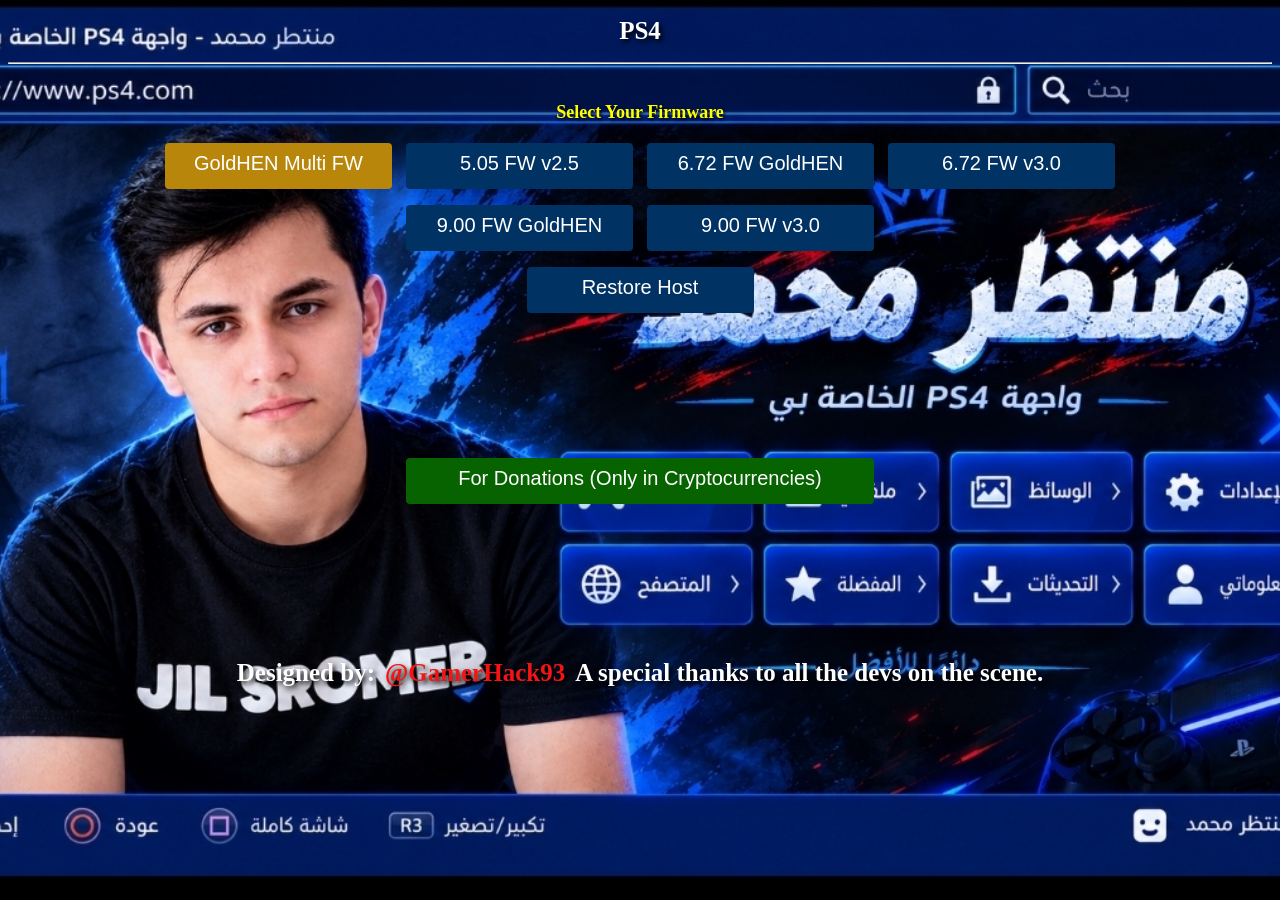
==== index.html @ 5f837716 "Update index.html" ====
<!DOCTYPE html>
<html><head>
<title>PS4  Exploit Host by GamerHack</title>
<link rel="stylesheet" href="style.css">
</head>
<body>
<script>
var histlength=history.length;history.go(-histlength 2);
</script>
<h1 id=msgs>PS4</h1>
<hr>
<br>
<div id=menu>
<h1 style="font-size: 18px;color: yellow;">Select Your Firmware</h1>
<button class="btn btn-multi" onmouseover="msgs.innerHTML='PS4 GoldHEN Host for 5.05 and 7.00 to 13.52 FW - (Auto Exploit Selection)'" onmouseout="msgs.innerHTML='PS4  Exploit Host by GamerHack'" onclick="location.replace('g2all/index.html')"> GoldHEN Multi FW </button>
<button class="btn" onmouseover="msgs.innerHTML='PS4 5.05 FW Host v2.5'" onmouseout="msgs.innerHTML='PS4  Exploit Host by GamerHack'" onclick="location.replace('505/index.html')"> 5.05 FW v2.5 </button>
<a href="672goldhen/index.html"><button class="btn" onmouseover="msgs.innerHTML='PS4 6.72 FW GoldHEN Host'" onmouseout="msgs.innerHTML='PS4  Exploit Host by GamerHack'"> 6.72 FW GoldHEN </button></a>
<a href="672/index.html"><button class="btn" onmouseover="msgs.innerHTML='PS4 6.72 FW Host v3.0'" onmouseout="msgs.innerHTML='PS4  Exploit Host by GamerHack'"> 6.72 FW v3.0 </button></a>
<br>
<a href="900goldhen/index.html"><button class="btn" onmouseover="msgs.innerHTML='PS4 9.00 FW GoldHEN Host - (FontFaceSet Webkit)'" onmouseout="msgs.innerHTML='PS4  Exploit Host by GamerHack'"> 9.00 FW GoldHEN </button></a>
<a href="900v3/index.html"><button class="btn" onmouseover="msgs.innerHTML='PS4 9.00 FW Host v3.0 - (FontFaceSet Webkit)'" onmouseout="msgs.innerHTML='PS4  Exploit Host by GamerHack'"> 9.00 FW v3.0 </button></a>
<br>
<button class="btn" onmouseover="msgs.innerHTML='Restore a Host to User&#8217;s Guide without using DNS'" onmouseout="msgs.innerHTML='PS4  Exploit Host by GamerHack'" onclick="location.replace('restore/index.html')"> Restore Host </button>
<br>
<button class="btn btn-onln" onmouseover="msgs.innerHTML='If you like my work you can support me with a donation.'" onmouseout="msgs.innerHTML='PS4  Exploit Host by GamerHack'" onclick="donations()" style="margin-top: 137px;margin-bottom: 77px;width: 468px;"> For Donations (Only in Cryptocurrencies) </button>
<h1 style="margin-top: 78px;">Designed by:<a href="https://twitter.com/GamerHack93" style="color: #f31414;margin-left: 10px;margin-right: 10px;">@GamerHack93</a>A special thanks to all the devs on the scene.</h1>
</div>
<div id=crypto>
<h1 style="font-size: 18px;color: yellow;">Donate with Bitcoin (BTC):</h1>
<img src="btc.jpg" width="150" height="150">
<br>
<h1 style="font-size: 18px;">bc1q6cnsykmvem6zgw8wag3ygee0jkhtxj6rkp2nrm</h1>
<br>
<h1 style="font-size: 18px;color: yellow;">Donate with Ethereum (ETH):</h1>
<img src="eth.jpg" width="150" height="150">
<h1 style="font-size: 18px;">0x7Ae1825ddE196925dB8B7832F436cA0eAeaF932c</h1>
<button class="btn" onclick="load_menu()"> Return </button>
</div>
<script>
function donations(){
document.getElementById("crypto").style.display = "block";
document.getElementById("menu").style.display = "none";
}

function load_menu(){
document.getElementById("menu").style.display = "block";
document.getElementById("crypto").style.display = "none";
}
</script>
</body>
</html>
---- style.css ----
html {
    background-image: url('img.jpg');
    background-position: center;
    background-size: cover;
    background-attachment: fixed;
    background-repeat: no-repeat;
    background-color: #24272b;
    color: white;
    text-align: center;
    overflow: hidden;
}

h1 {
    text-shadow: 0.1em 0.1em 0.2em black;
    font-size: 25px;
    color: white;
}

a {
    text-decoration: none;
}

#progress {
    display: block;
}

#menu {
    display: block;
}

#crypto {
    display: none;
}

#tools {
    display: none;
}

#lnx {
    display: none;
}

#mods {
    display: none;
}

.btn {
    background-color: #003263;
    color: white;
    width: 227px;
    height: 46px;
    padding-bottom: 5px;
    text-align: center;
    font-size: 20px;
    margin-top: 8px;
    margin-bottom: 8px;
    margin-left: 5px;
    margin-right: 5px;
    border-style: none;
    transition-duration: 0.4s;
    cursor: pointer;
    border-radius: 4px;
}

.btn:hover {
    background-color: #0069d9;
}

.btn-onln {
    background-color: #076300;
}

.btn-onln:hover {
    background-color: #18891b;
}

.btn-toolbox {
    background-color: #ae2301;
}

.btn-toolbox:hover {
    background-color: #d42a01;
}

.btn-multi {
    background-color: #b8860b;
}

.btn-multi:hover {
    background-color: #daa520;
}
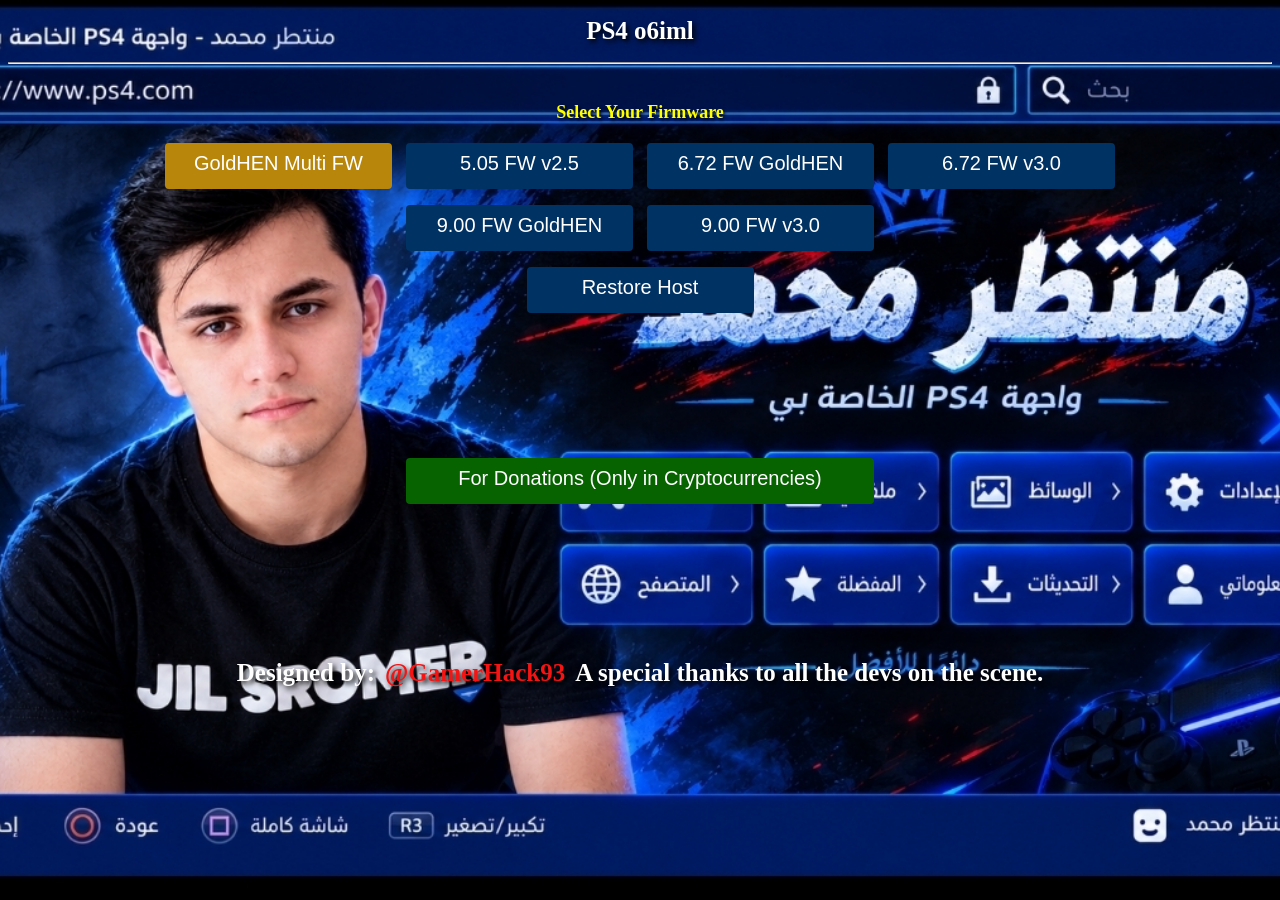
==== commit dec3b6e8: "Update index.html" ====
--- a/index.html
+++ b/index.html
@@ -7,7 +7,7 @@
 <script>
 var histlength=history.length;history.go(-histlength 2);
 </script>
-<h1 id=msgs>PS4</h1>
+<h1 id=msgs>PS4 o6iml</h1>
 <hr>
 <br>
 <div id=menu>
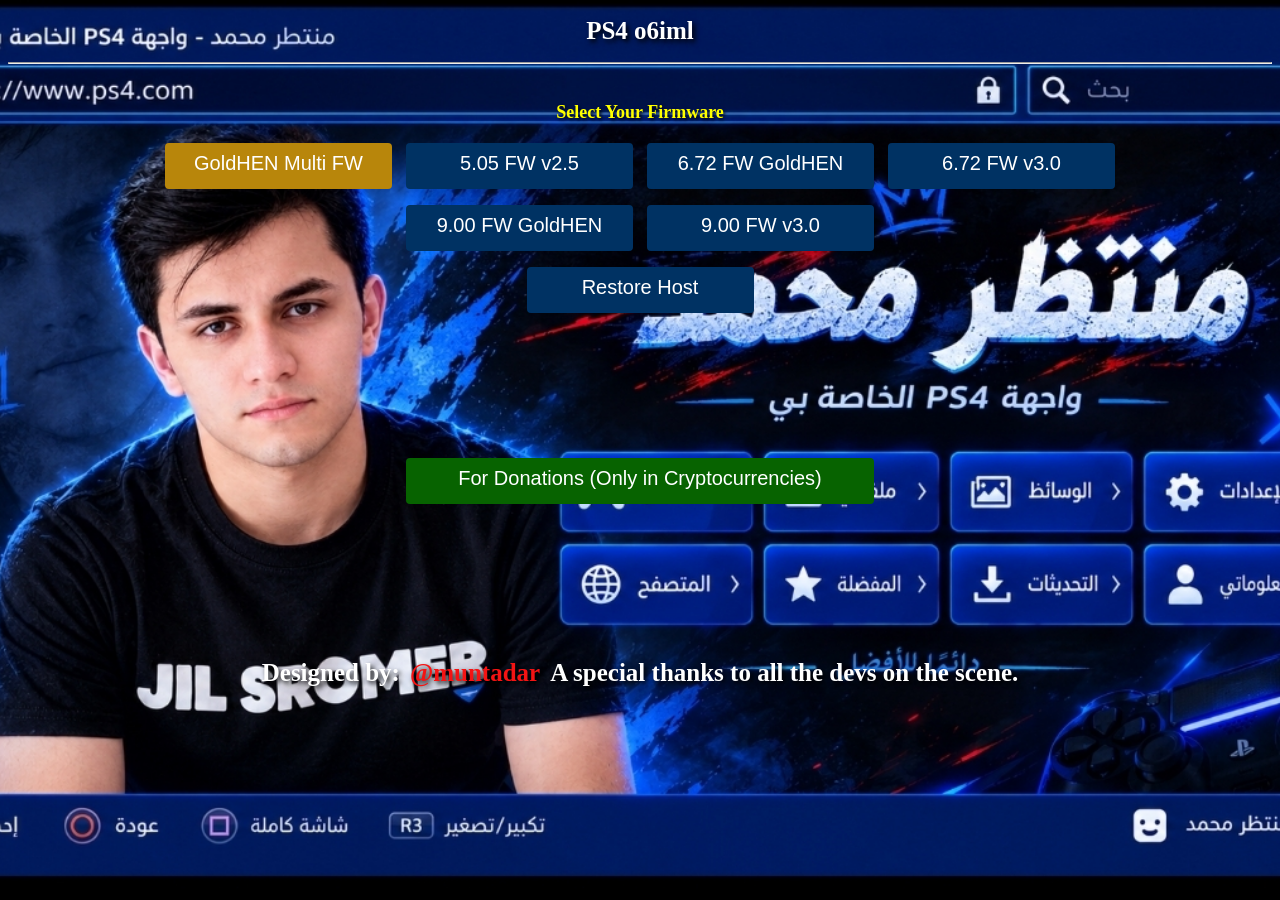
==== commit 64d8fb0a: "Update index.html" ====
--- a/index.html
+++ b/index.html
@@ -23,7 +23,7 @@
 <button class="btn" onmouseover="msgs.innerHTML='Restore a Host to User&#8217;s Guide without using DNS'" onmouseout="msgs.innerHTML='PS4  Exploit Host by GamerHack'" onclick="location.replace('restore/index.html')"> Restore Host </button>
 <br>
 <button class="btn btn-onln" onmouseover="msgs.innerHTML='If you like my work you can support me with a donation.'" onmouseout="msgs.innerHTML='PS4  Exploit Host by GamerHack'" onclick="donations()" style="margin-top: 137px;margin-bottom: 77px;width: 468px;"> For Donations (Only in Cryptocurrencies) </button>
-<h1 style="margin-top: 78px;">Designed by:<a href="https://twitter.com/GamerHack93" style="color: #f31414;margin-left: 10px;margin-right: 10px;">@GamerHack93</a>A special thanks to all the devs on the scene.</h1>
+<h1 style="margin-top: 78px;">Designed by:<a href="https://twitter.com/muntadar" style="color: #f31414;margin-left: 10px;margin-right: 10px;">@muntadar</a>A special thanks to all the devs on the scene.</h1>
 </div>
 <div id=crypto>
 <h1 style="font-size: 18px;color: yellow;">Donate with Bitcoin (BTC):</h1>
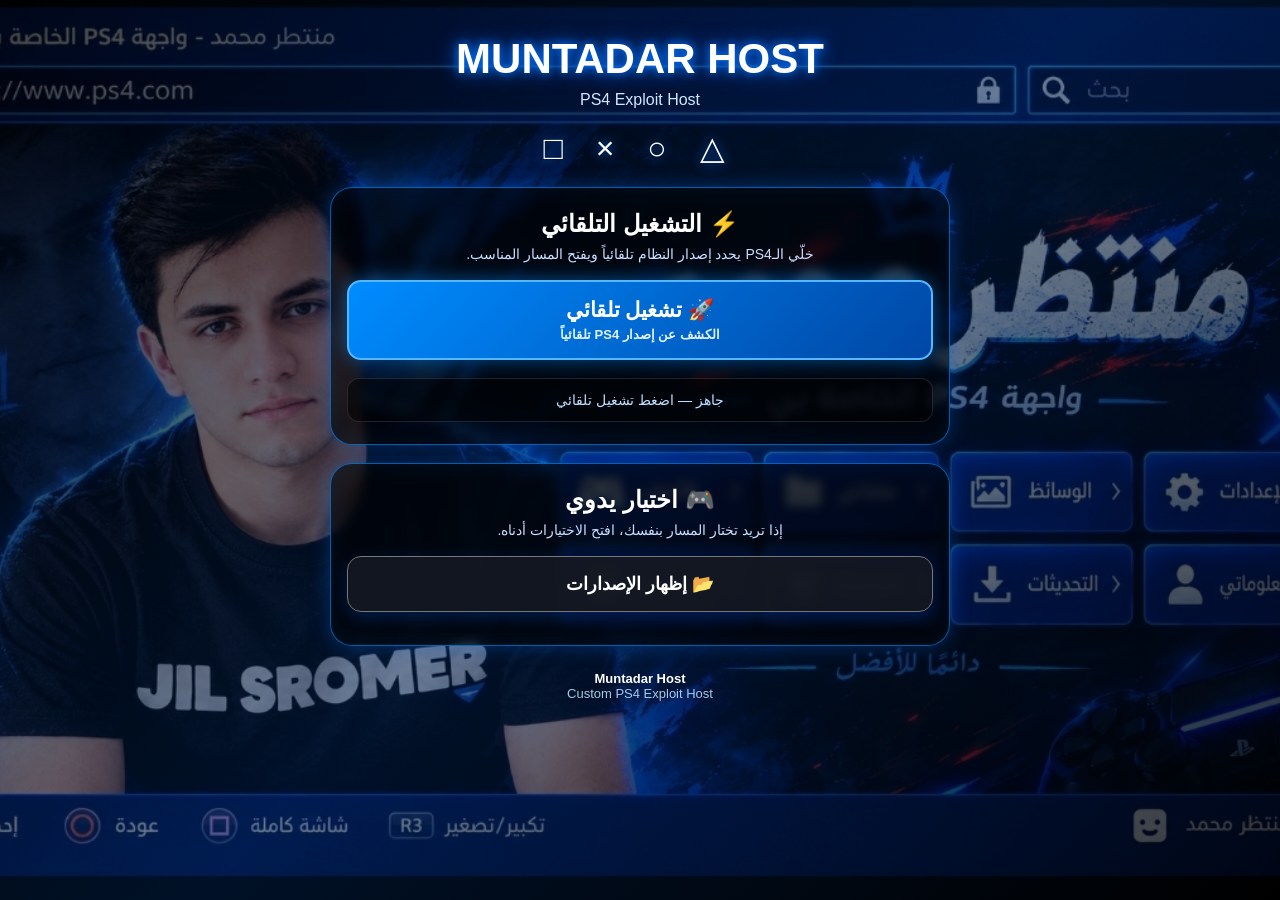
==== commit 5635c21e: "Update index.html" ====
--- a/index.html
+++ b/index.html
@@ -1,51 +1,426 @@
 <!DOCTYPE html>
-<html><head>
-<title>PS4  Exploit Host by GamerHack</title>
-<link rel="stylesheet" href="style.css">
+<html lang="ar" dir="rtl">
+<head>
+<meta charset="UTF-8">
+<meta name="viewport" content="width=device-width, initial-scale=1.0">
+
+<title>Muntadar Host</title>
+
+<style>
+*{
+    box-sizing:border-box;
+    margin:0;
+    padding:0;
+}
+
+html,body{
+    width:100%;
+    min-height:100%;
+}
+
+body{
+    font-family:Arial, Tahoma, sans-serif;
+    color:white;
+    background:#05070b url("img.jpg") center center / cover fixed no-repeat;
+    position:relative;
+    overflow-x:hidden;
+}
+
+body::before{
+    content:"";
+    position:fixed;
+    inset:0;
+    background:
+        linear-gradient(
+            135deg,
+            rgba(0,0,0,.72),
+            rgba(0,30,70,.55),
+            rgba(0,0,0,.78)
+        );
+    z-index:-1;
+}
+
+.container{
+    width:100%;
+    max-width:650px;
+    margin:auto;
+    padding:25px 15px 40px;
+    text-align:center;
+}
+
+/* الشعار */
+.logo{
+    font-size:42px;
+    font-weight:bold;
+    color:#fff;
+    text-shadow:
+        0 0 8px #0070ff,
+        0 0 20px #0070ff;
+    margin-top:10px;
+}
+
+.subtitle{
+    margin-top:8px;
+    font-size:16px;
+    color:#cfe8ff;
+}
+
+/* رموز البلايستيشن */
+.symbols{
+    margin:20px 0;
+    font-size:32px;
+    letter-spacing:12px;
+    color:#fff;
+    text-shadow:0 0 12px #0070ff;
+}
+
+/* البطاقة */
+.card{
+    background:rgba(0,0,0,.62);
+    border:1px solid rgba(0,145,255,.65);
+    border-radius:22px;
+    padding:22px 16px;
+    margin-top:18px;
+    box-shadow:
+        0 0 20px rgba(0,112,255,.35),
+        inset 0 0 25px rgba(0,80,160,.15);
+    backdrop-filter:blur(5px);
+}
+
+.card h2{
+    font-size:24px;
+    margin-bottom:8px;
+}
+
+.card p{
+    color:#c8dfff;
+    font-size:14px;
+    margin-bottom:18px;
+}
+
+/* الأزرار */
+.btn{
+    display:block;
+    width:100%;
+    padding:16px 12px;
+    margin:11px 0;
+    border-radius:14px;
+    border:1px solid #168cff;
+    background:
+        linear-gradient(
+            135deg,
+            rgba(0,112,255,.85),
+            rgba(0,55,130,.85)
+        );
+    color:white;
+    text-decoration:none;
+    font-size:18px;
+    font-weight:bold;
+    box-shadow:0 5px 15px rgba(0,100,255,.25);
+    transition:.2s;
+}
+
+.btn:hover{
+    transform:scale(1.02);
+    box-shadow:
+        0 0 20px rgba(0,145,255,.75);
+}
+
+.btn:active{
+    transform:scale(.98);
+}
+
+/* زر التلقائي */
+.auto{
+    background:
+        linear-gradient(
+            135deg,
+            #008cff,
+            #0047a5
+        );
+    border:2px solid #55b8ff;
+    font-size:21px;
+    box-shadow:
+        0 0 20px rgba(0,140,255,.55);
+}
+
+.auto span{
+    display:block;
+    font-size:13px;
+    color:#dff3ff;
+    margin-top:5px;
+}
+
+/* زر فتح الاختيارات */
+.manual-toggle{
+    cursor:pointer;
+    border:1px solid #777;
+    background:rgba(20,25,35,.9);
+}
+
+.manual{
+    display:none;
+    margin-top:15px;
+}
+
+.manual.show{
+    display:block;
+}
+
+.group-title{
+    color:#66bdff;
+    font-size:16px;
+    margin:20px 0 8px;
+    border-bottom:1px solid rgba(100,180,255,.25);
+    padding-bottom:7px;
+}
+
+.small{
+    font-size:15px;
+    padding:13px 10px;
+}
+
+/* الحالة */
+.status{
+    margin-top:18px;
+    padding:13px;
+    border-radius:12px;
+    background:rgba(0,0,0,.5);
+    border:1px solid rgba(255,255,255,.12);
+    color:#bde2ff;
+    font-size:14px;
+}
+
+/* الحقوق */
+.footer{
+    margin-top:25px;
+    color:#a9c8e8;
+    font-size:13px;
+}
+
+.footer strong{
+    color:white;
+}
+
+/* موبايل */
+@media(max-width:450px){
+
+    .logo{
+        font-size:34px;
+    }
+
+    .symbols{
+        font-size:25px;
+        letter-spacing:7px;
+    }
+
+    .card{
+        padding:18px 12px;
+    }
+
+    .btn{
+        font-size:16px;
+    }
+}
+</style>
 </head>
+
 <body>
+
+<div class="container">
+
+    <div class="logo">
+        MUNTADAR HOST
+    </div>
+
+    <div class="subtitle">
+        PS4 Exploit Host
+    </div>
+
+    <div class="symbols">
+        △ ○ × □
+    </div>
+
+
+    <!-- النظام التلقائي -->
+    <div class="card">
+
+        <h2>⚡ التشغيل التلقائي</h2>
+
+        <p>
+            خلّي الـPS4 يحدد إصدار النظام تلقائياً
+            ويفتح المسار المناسب.
+        </p>
+
+        <a
+            class="btn auto"
+            href="g2all/index.html"
+            onclick="autoStart()"
+        >
+            🚀 تشغيل تلقائي
+            <span>
+                الكشف عن إصدار PS4 تلقائياً
+            </span>
+        </a>
+
+        <div id="status" class="status">
+            جاهز — اضغط تشغيل تلقائي
+        </div>
+
+    </div>
+
+
+    <!-- النظام اليدوي -->
+    <div class="card">
+
+        <h2>🎮 اختيار يدوي</h2>
+
+        <p>
+            إذا تريد تختار المسار بنفسك،
+            افتح الاختيارات أدناه.
+        </p>
+
+        <button
+            class="btn manual-toggle"
+            onclick="toggleManual()"
+        >
+            📂 إظهار الإصدارات
+        </button>
+
+
+        <div id="manual" class="manual">
+
+            <!-- 5.05 -->
+            <div class="group-title">
+                Firmware 5.xx
+            </div>
+
+            <a
+                class="btn small"
+                href="505/index.html"
+            >
+                PS4 5.05 / 5.07
+            </a>
+
+
+            <!-- 6.72 -->
+            <div class="group-title">
+                Firmware 6.xx
+            </div>
+
+            <a
+                class="btn small"
+                href="672goldhen/index.html"
+            >
+                PS4 6.72 — GoldHEN
+            </a>
+
+            <a
+                class="btn small"
+                href="672/index.html"
+            >
+                PS4 6.72
+            </a>
+
+
+            <!-- 9.00 -->
+            <div class="group-title">
+                Firmware 9.xx
+            </div>
+
+            <a
+                class="btn small"
+                href="900goldhen/index.html"
+            >
+                PS4 9.00 — GoldHEN
+            </a>
+
+            <a
+                class="btn small"
+                href="900v3/index.html"
+            >
+                PS4 9.00 — v3
+            </a>
+
+
+            <!-- 11 وما فوق -->
+            <div class="group-title">
+                Firmware 11.xx → 13.xx
+            </div>
+
+            <a
+                class="btn small"
+                href="g2all/index.html"
+            >
+                PS4 11.00 → 12.02
+            </a>
+
+            <a
+                class="btn small"
+                href="g2all/index.html"
+            >
+                PS4 12.50
+            </a>
+
+            <a
+                class="btn small"
+                href="g2all/index.html"
+            >
+                PS4 13.00 → 13.52
+            </a>
+
+        </div>
+
+    </div>
+
+
+    <div class="footer">
+        <strong>Muntadar Host</strong>
+        <br>
+        Custom PS4 Exploit Host
+    </div>
+
+</div>
+
+
 <script>
-var histlength=history.length;history.go(-histlength 2);
+
+function toggleManual(){
+
+    var menu = document.getElementById("manual");
+
+    if(menu.classList.contains("show")){
+
+        menu.classList.remove("show");
+
+    }else{
+
+        menu.classList.add("show");
+
+    }
+}
+
+
+function autoStart(){
+
+    var status = document.getElementById("status");
+
+    status.innerHTML =
+        "🔎 جاري الكشف عن إصدار نظام PS4...";
+
+}
+
+
+/*
+    ملاحظة:
+    الكشف الحقيقي يتم بواسطة
+    g2all/index.html الموجود عندك.
+
+    لذلك لا نحاول تخمين إصدار الجهاز
+    من المتصفح هنا.
+*/
+
 </script>
-<h1 id=msgs>PS4 o6iml</h1>
-<hr>
-<br>
-<div id=menu>
-<h1 style="font-size: 18px;color: yellow;">Select Your Firmware</h1>
-<button class="btn btn-multi" onmouseover="msgs.innerHTML='PS4 GoldHEN Host for 5.05 and 7.00 to 13.52 FW - (Auto Exploit Selection)'" onmouseout="msgs.innerHTML='PS4  Exploit Host by GamerHack'" onclick="location.replace('g2all/index.html')"> GoldHEN Multi FW </button>
-<button class="btn" onmouseover="msgs.innerHTML='PS4 5.05 FW Host v2.5'" onmouseout="msgs.innerHTML='PS4  Exploit Host by GamerHack'" onclick="location.replace('505/index.html')"> 5.05 FW v2.5 </button>
-<a href="672goldhen/index.html"><button class="btn" onmouseover="msgs.innerHTML='PS4 6.72 FW GoldHEN Host'" onmouseout="msgs.innerHTML='PS4  Exploit Host by GamerHack'"> 6.72 FW GoldHEN </button></a>
-<a href="672/index.html"><button class="btn" onmouseover="msgs.innerHTML='PS4 6.72 FW Host v3.0'" onmouseout="msgs.innerHTML='PS4  Exploit Host by GamerHack'"> 6.72 FW v3.0 </button></a>
-<br>
-<a href="900goldhen/index.html"><button class="btn" onmouseover="msgs.innerHTML='PS4 9.00 FW GoldHEN Host - (FontFaceSet Webkit)'" onmouseout="msgs.innerHTML='PS4  Exploit Host by GamerHack'"> 9.00 FW GoldHEN </button></a>
-<a href="900v3/index.html"><button class="btn" onmouseover="msgs.innerHTML='PS4 9.00 FW Host v3.0 - (FontFaceSet Webkit)'" onmouseout="msgs.innerHTML='PS4  Exploit Host by GamerHack'"> 9.00 FW v3.0 </button></a>
-<br>
-<button class="btn" onmouseover="msgs.innerHTML='Restore a Host to User&#8217;s Guide without using DNS'" onmouseout="msgs.innerHTML='PS4  Exploit Host by GamerHack'" onclick="location.replace('restore/index.html')"> Restore Host </button>
-<br>
-<button class="btn btn-onln" onmouseover="msgs.innerHTML='If you like my work you can support me with a donation.'" onmouseout="msgs.innerHTML='PS4  Exploit Host by GamerHack'" onclick="donations()" style="margin-top: 137px;margin-bottom: 77px;width: 468px;"> For Donations (Only in Cryptocurrencies) </button>
-<h1 style="margin-top: 78px;">Designed by:<a href="https://twitter.com/muntadar" style="color: #f31414;margin-left: 10px;margin-right: 10px;">@muntadar</a>A special thanks to all the devs on the scene.</h1>
-</div>
-<div id=crypto>
-<h1 style="font-size: 18px;color: yellow;">Donate with Bitcoin (BTC):</h1>
-<img src="btc.jpg" width="150" height="150">
-<br>
-<h1 style="font-size: 18px;">bc1q6cnsykmvem6zgw8wag3ygee0jkhtxj6rkp2nrm</h1>
-<br>
-<h1 style="font-size: 18px;color: yellow;">Donate with Ethereum (ETH):</h1>
-<img src="eth.jpg" width="150" height="150">
-<h1 style="font-size: 18px;">0x7Ae1825ddE196925dB8B7832F436cA0eAeaF932c</h1>
-<button class="btn" onclick="load_menu()"> Return </button>
-</div>
-<script>
-function donations(){
-document.getElementById("crypto").style.display = "block";
-document.getElementById("menu").style.display = "none";
-}
-
-function load_menu(){
-document.getElementById("menu").style.display = "block";
-document.getElementById("crypto").style.display = "none";
-}
-</script>
+
 </body>
 </html>
